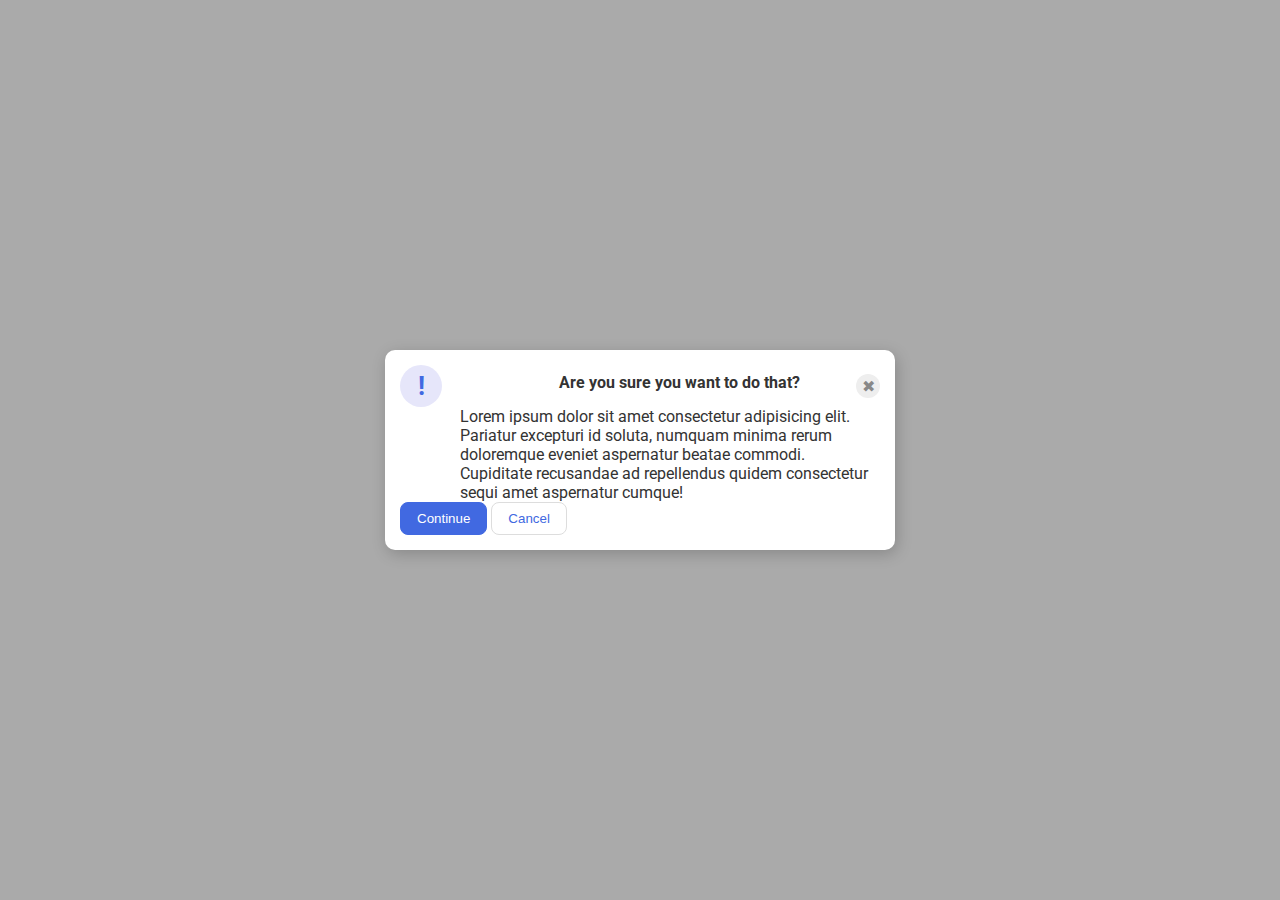
==== flex/05-flex-modal/index.html @ ef8e2953 "Contain seperate elements into flex containers" ====
<!DOCTYPE html>
<html lang="en">
<head>
  <meta charset="UTF-8">
  <meta http-equiv="X-UA-Compatible" content="IE=edge">
  <meta name="viewport" content="width=device-width, initial-scale=1.0">
  <link rel="stylesheet" href="style.css">
  <title>Modal</title>
</head>
<body>
  <div class="modal">
      <div class="top">
        <div class="icon">!</div>
        <div class="header">Are you sure you want to do that?</div>
        <div class="close-button">✖</div>
        </div>
        <div class="text">Lorem ipsum dolor sit amet consectetur adipisicing elit. Pariatur excepturi id soluta, numquam minima rerum doloremque eveniet aspernatur beatae commodi. Cupiditate recusandae ad repellendus quidem consectetur sequi amet aspernatur cumque!</div>
        <button class="continue">Continue</button>
        <button class="cancel">Cancel</button>
  </div>
</body>
</html>
---- flex/05-flex-modal/style.css ----
@import url('https://fonts.googleapis.com/css2?family=Roboto:wght@400;700&display=swap');

html, body {
  height: 100%;
}

body {
  font-family: Roboto, sans-serif;
  margin: 0;
  background: #aaa;
  color: #333;
  /* I'll give you this one for free lol */
  display: flex;
  align-items: center;
  justify-content: center;
}

.modal {
  background: white;
  width: 480px;
  border-radius: 10px;
  box-shadow: 2px 4px 16px rgba(0,0,0,.2);
  padding: 15px;
}

.top {
  display:flex;
  align-items: center;
  justify-content: space-between;
}
.text,
.header {
  margin-left: 60px;
}

.header {
  font-weight: bold;
  padding-bottom: 8px;
}
.icon {
  color: royalblue;
  font-size: 26px;
  font-weight: 700;
  background: lavender;
  width: 42px;
  height: 42px;
  border-radius: 50%;
  display: flex;
  align-items: center;
  justify-content: center;
}

.close-button {
  background: #eee;
  border-radius: 50%;
  color: #888;
  font-weight: 400;
  font-size: 16px;
  height: 24px;
  width: 24px;
  display: flex;
  align-items: center;
  justify-content: center;
}

button {
  padding: 8px 16px;
  border-radius: 8px;
}

button.continue {
  background: royalblue;
  border: 1px solid royalblue;
  color: white;
}

button.cancel {
  background: white;
  border: 1px solid #ddd;
  color: royalblue;
}
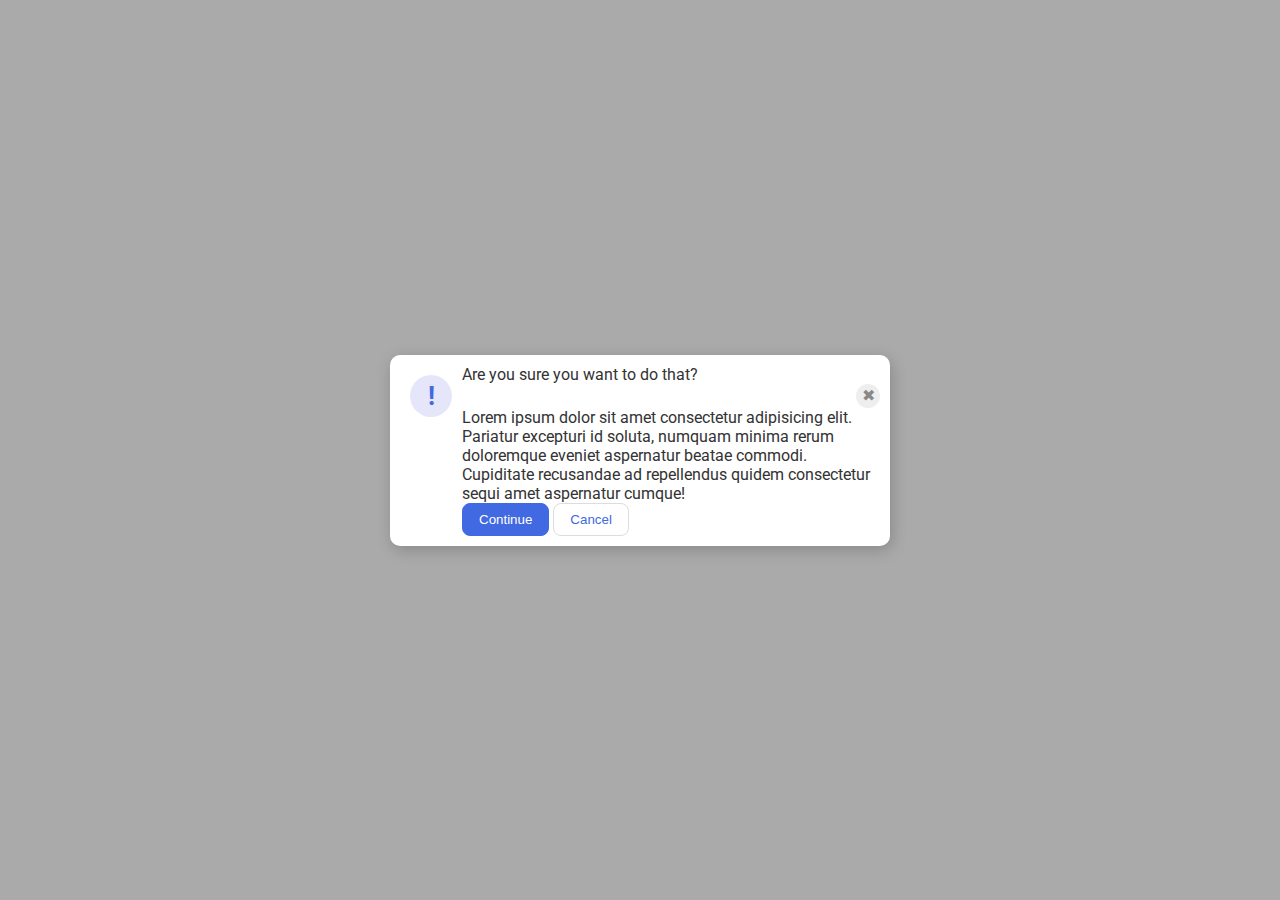
==== commit 88dc949d: "Turn .modal into flex container use f.shrink icon" ====
--- a/flex/05-flex-modal/index.html
+++ b/flex/05-flex-modal/index.html
@@ -9,14 +9,14 @@
 </head>
 <body>
   <div class="modal">
-      <div class="top">
-        <div class="icon">!</div>
-        <div class="header">Are you sure you want to do that?</div>
-        <div class="close-button">✖</div>
-        </div>
-        <div class="text">Lorem ipsum dolor sit amet consectetur adipisicing elit. Pariatur excepturi id soluta, numquam minima rerum doloremque eveniet aspernatur beatae commodi. Cupiditate recusandae ad repellendus quidem consectetur sequi amet aspernatur cumque!</div>
-        <button class="continue">Continue</button>
-        <button class="cancel">Cancel</button>
+      <div class="icon">!</div>
+      <div class="right-side">
+      <div class="header">Are you sure you want to do that?</div>
+      <div class="close-button">✖</div>
+      <div class="text">Lorem ipsum dolor sit amet consectetur adipisicing elit. Pariatur excepturi id soluta, numquam minima rerum doloremque eveniet aspernatur beatae commodi. Cupiditate recusandae ad repellendus quidem consectetur sequi amet aspernatur cumque!</div>
+      <button class="continue">Continue</button>
+      <button class="cancel">Cancel</button>
+    </div>
   </div>
 </body>
 </html>--- a/flex/05-flex-modal/style.css
+++ b/flex/05-flex-modal/style.css
@@ -20,23 +20,10 @@
   width: 480px;
   border-radius: 10px;
   box-shadow: 2px 4px 16px rgba(0,0,0,.2);
-  padding: 15px;
+  padding: 10px;
+  display: flex;
 }
 
-.top {
-  display:flex;
-  align-items: center;
-  justify-content: space-between;
-}
-.text,
-.header {
-  margin-left: 60px;
-}
-
-.header {
-  font-weight: bold;
-  padding-bottom: 8px;
-}
 .icon {
   color: royalblue;
   font-size: 26px;
@@ -46,8 +33,10 @@
   height: 42px;
   border-radius: 50%;
   display: flex;
+  flex-shrink:0;
   align-items: center;
   justify-content: center;
+  margin:10px;
 }
 
 .close-button {
@@ -61,6 +50,8 @@
   display: flex;
   align-items: center;
   justify-content: center;
+  flex-shrink:0;
+  margin-left:auto;
 }
 
 button {
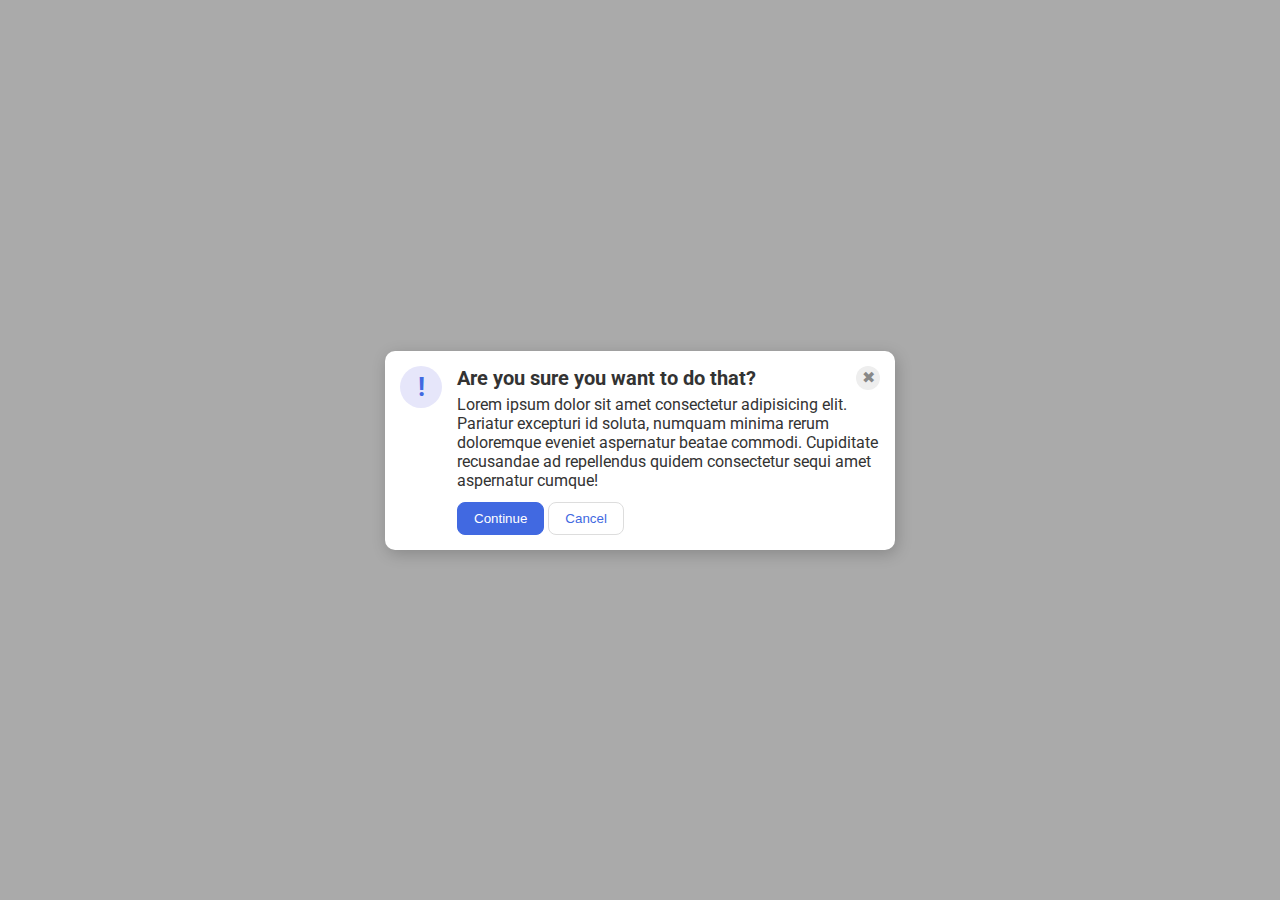
==== commit a2cee7c9: "Fix alignment issue add padding, margins" ====
--- a/flex/05-flex-modal/index.html
+++ b/flex/05-flex-modal/index.html
@@ -11,8 +11,10 @@
   <div class="modal">
       <div class="icon">!</div>
       <div class="right-side">
-      <div class="header">Are you sure you want to do that?</div>
-      <div class="close-button">✖</div>
+        <div class="header-close">
+          <div class="header">Are you sure you want to do that?</div>
+          <div class="close-button">✖</div>
+        </div>
       <div class="text">Lorem ipsum dolor sit amet consectetur adipisicing elit. Pariatur excepturi id soluta, numquam minima rerum doloremque eveniet aspernatur beatae commodi. Cupiditate recusandae ad repellendus quidem consectetur sequi amet aspernatur cumque!</div>
       <button class="continue">Continue</button>
       <button class="cancel">Cancel</button>
--- a/flex/05-flex-modal/style.css
+++ b/flex/05-flex-modal/style.css
@@ -20,7 +20,7 @@
   width: 480px;
   border-radius: 10px;
   box-shadow: 2px 4px 16px rgba(0,0,0,.2);
-  padding: 10px;
+  padding: 15px;
   display: flex;
 }
 
@@ -36,8 +36,16 @@
   flex-shrink:0;
   align-items: center;
   justify-content: center;
-  margin:10px;
+  margin-right:15px;
 }
+
+.header-close {
+  display:flex;
+  font-size: 20px;
+  font-weight:bold;
+  padding-bottom:5px;
+}
+
 
 .close-button {
   background: #eee;
@@ -57,6 +65,7 @@
 button {
   padding: 8px 16px;
   border-radius: 8px;
+  margin-top:12px;
 }
 
 button.continue {
